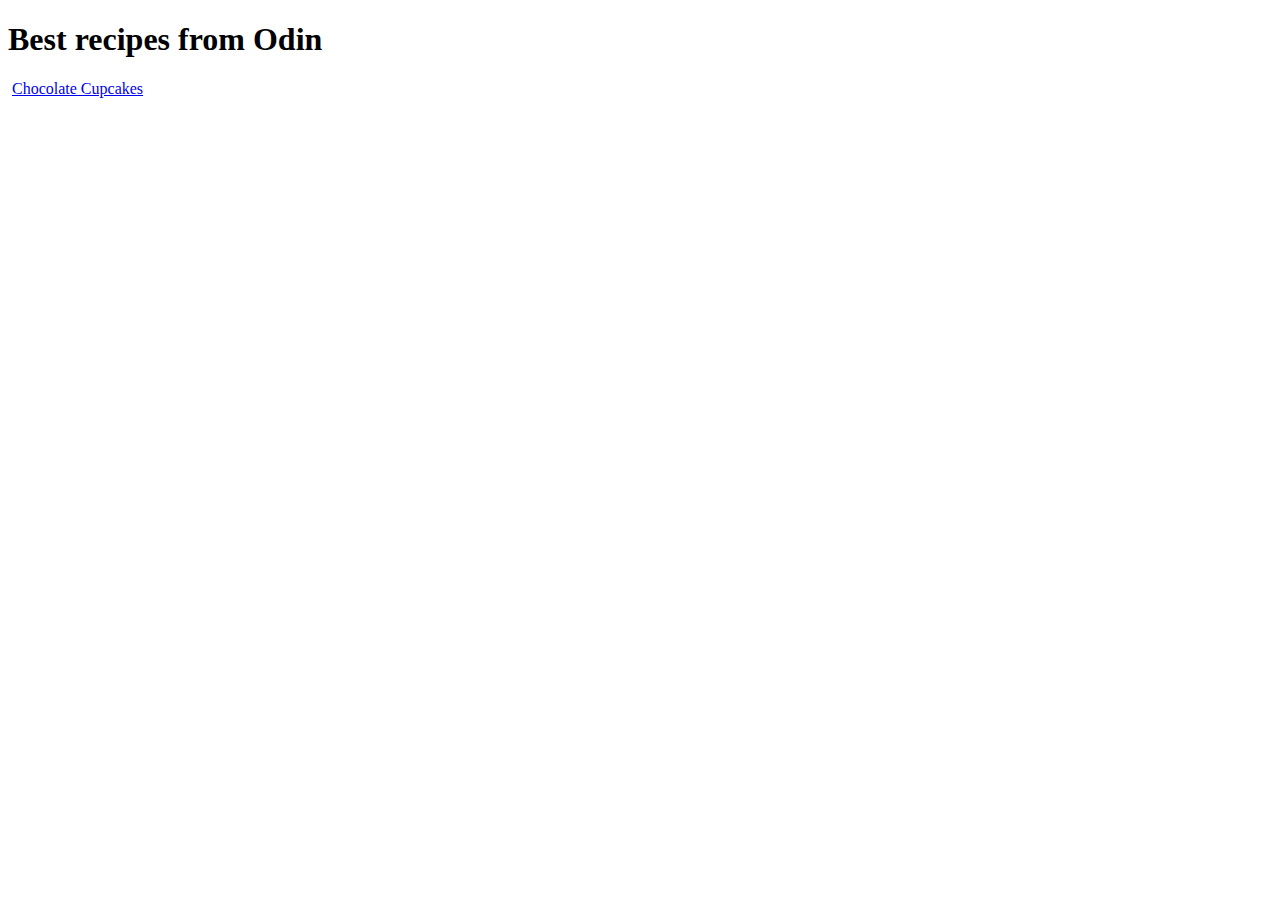
==== index.html @ 8f88a4e3 "Created index.html" ====
<!DOCTYPE html>
<html>
    <head>
        <meta charset="utf-8">
        <title>Home Page</title>
    </head>
    <body>
        <h1>Best recipes from Odin</h1>
        <img src="" alt="">

        <a href="./recipes/chocolate_cupcakes.html">Chocolate Cupcakes</a>
    </body>
</html>
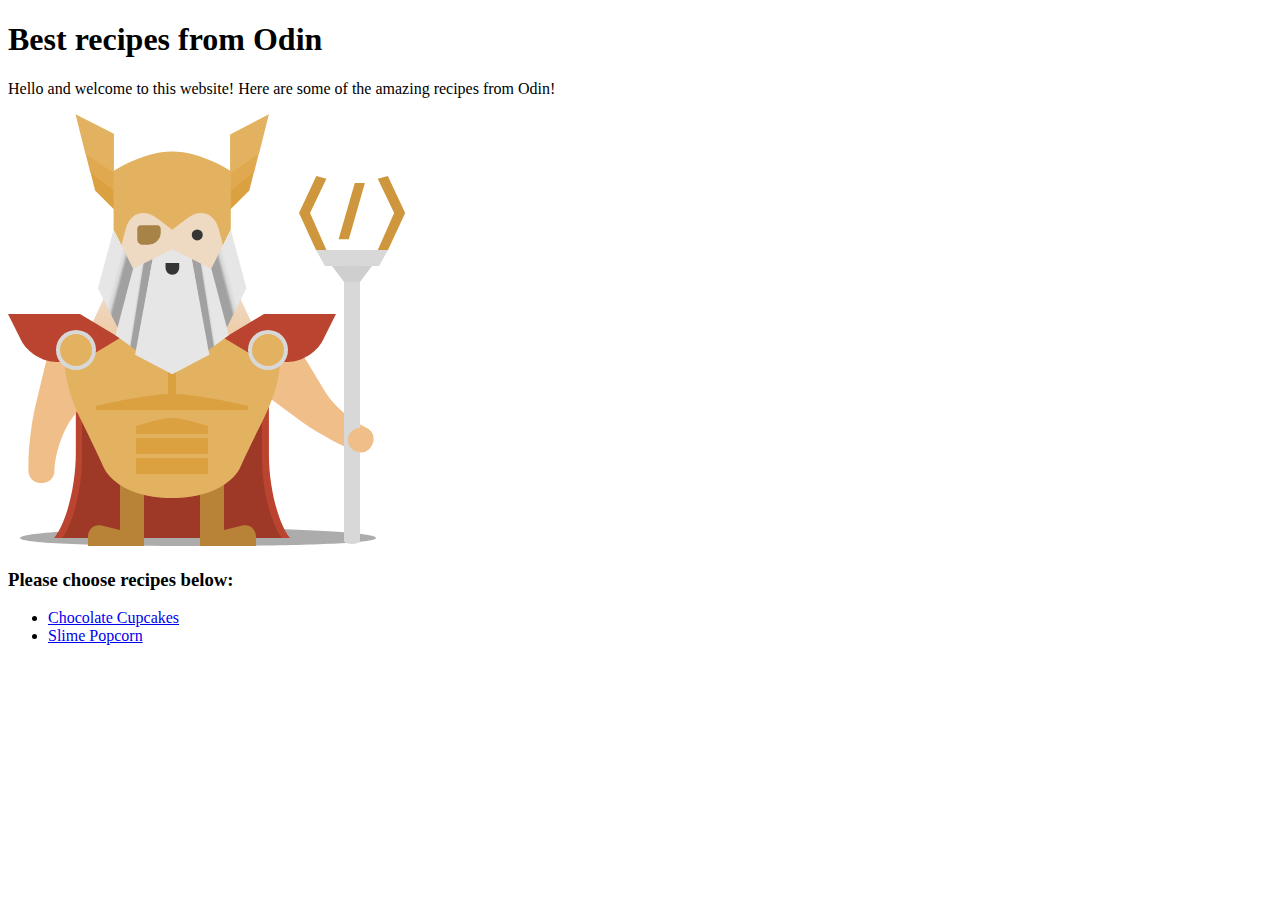
==== commit f50d0117: "Added hyperlinks to other pages in index.html" ====
--- a/index.html
+++ b/index.html
@@ -6,8 +6,13 @@
     </head>
     <body>
         <h1>Best recipes from Odin</h1>
-        <img src="" alt="">
-
-        <a href="./recipes/chocolate_cupcakes.html">Chocolate Cupcakes</a>
+        <p>Hello and welcome to this website! Here are some of the amazing recipes from Odin!</p>
+        <img src="./images/odin_viking.svg" alt="Odin viking">
+        
+        <h3>Please choose recipes below:</h3>
+        <p><ul>
+            <li><a href="./recipes/chocolate_cupcakes.html">Chocolate Cupcakes</a></li>
+            <li><a href="./recipes/slime_popcorn.html">Slime Popcorn</a></li>
+        </ul></p>
     </body>
 </html>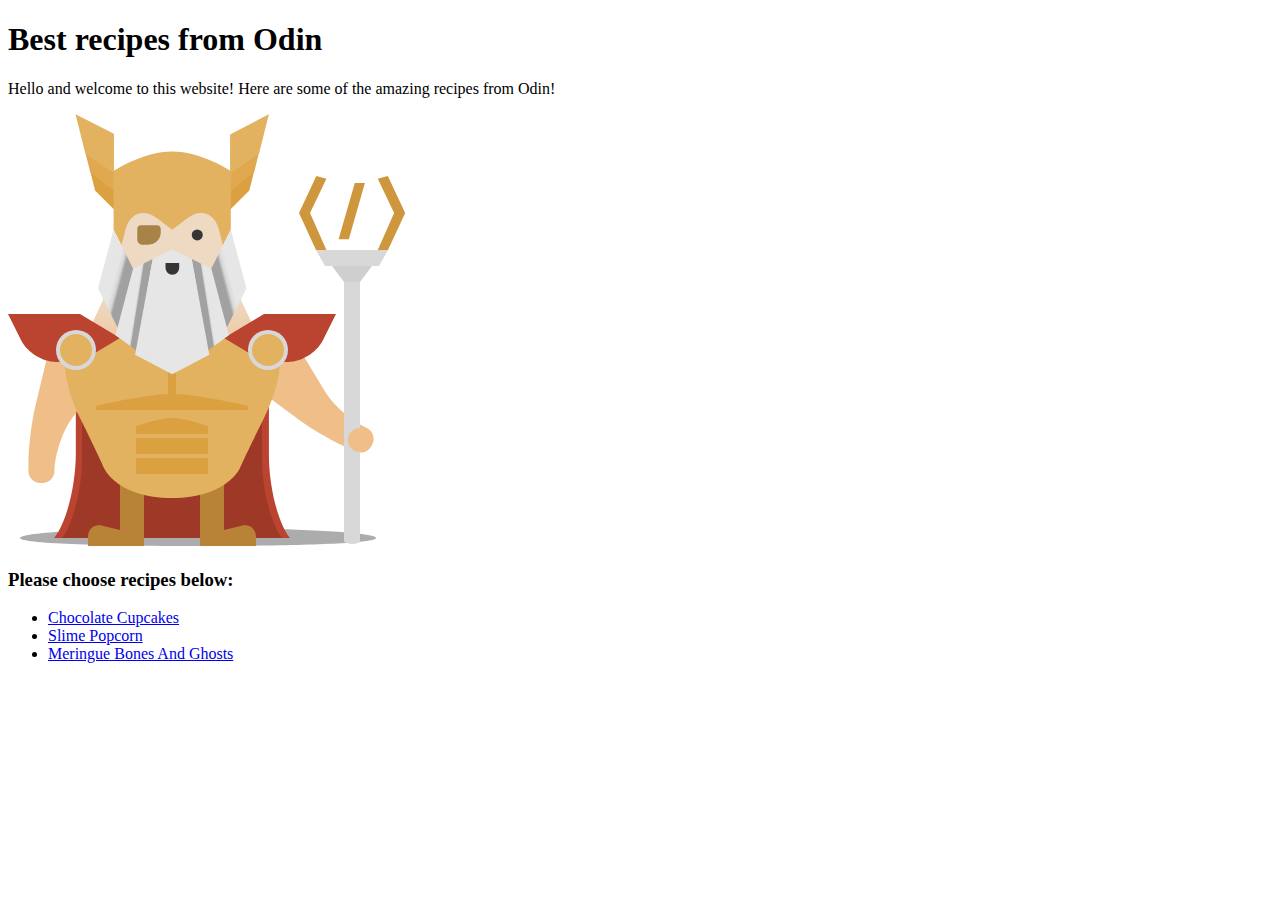
==== commit 21514008: "Added hyperlink for new webpage in index.html" ====
--- a/index.html
+++ b/index.html
@@ -1,5 +1,5 @@
 <!DOCTYPE html>
-<html>
+<html lang="en">
     <head>
         <meta charset="utf-8">
         <title>Home Page</title>
@@ -13,6 +13,7 @@
         <p><ul>
             <li><a href="./recipes/chocolate_cupcakes.html">Chocolate Cupcakes</a></li>
             <li><a href="./recipes/slime_popcorn.html">Slime Popcorn</a></li>
+            <li><a href="./recipes/meringue_bones-ghosts.html">Meringue Bones And Ghosts</a></li>
         </ul></p>
     </body>
 </html>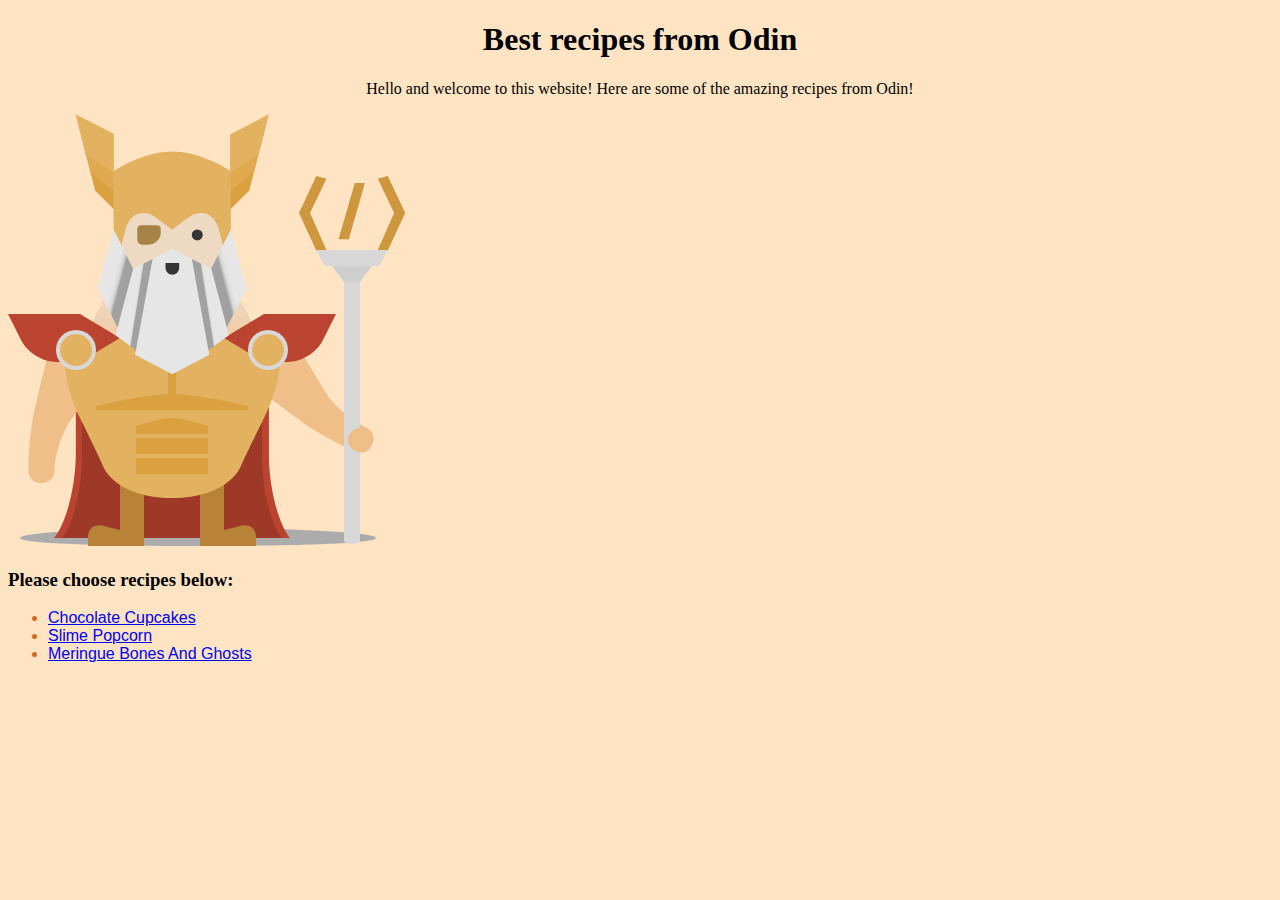
==== commit c5804a8b: "Linked index.css to index.html" ====
--- a/index.html
+++ b/index.html
@@ -2,18 +2,19 @@
 <html lang="en">
     <head>
         <meta charset="utf-8">
+        <link rel="stylesheet" href="./css/index.css">
         <title>Home Page</title>
     </head>
-    <body>
-        <h1>Best recipes from Odin</h1>
-        <p>Hello and welcome to this website! Here are some of the amazing recipes from Odin!</p>
+    <body class="body">
+        <h1 class="heading one">Best recipes from Odin</h1>
+        <p class="paragraph">Hello and welcome to this website! Here are some of the amazing recipes from Odin!</p>
         <img src="./images/odin_viking.svg" alt="Odin viking">
         
-        <h3>Please choose recipes below:</h3>
+        <h3 class="heading 3">Please choose recipes below:</h3>
         <p><ul>
-            <li><a href="./recipes/chocolate_cupcakes.html">Chocolate Cupcakes</a></li>
-            <li><a href="./recipes/slime_popcorn.html">Slime Popcorn</a></li>
-            <li><a href="./recipes/meringue_bones-ghosts.html">Meringue Bones And Ghosts</a></li>
+            <li class="ulist"><a href="./recipes/chocolate_cupcakes.html">Chocolate Cupcakes</a></li>
+            <li class="ulist"><a href="./recipes/slime_popcorn.html">Slime Popcorn</a></li>
+            <li class="ulist"><a href="./recipes/meringue_bones-ghosts.html">Meringue Bones And Ghosts</a></li>
         </ul></p>
     </body>
 </html>--- a/css/index.css
+++ b/css/index.css
@@ -0,0 +1,16 @@
+.body {
+    background-color: bisque;
+}
+
+.heading.one{
+    text-align: center;
+}
+
+.paragraph {
+    text-align: center;
+}
+
+.ulist {
+    font-family: 'Segoe UI', Tahoma, Geneva, Verdana, sans-serif;
+    color: chocolate;
+}